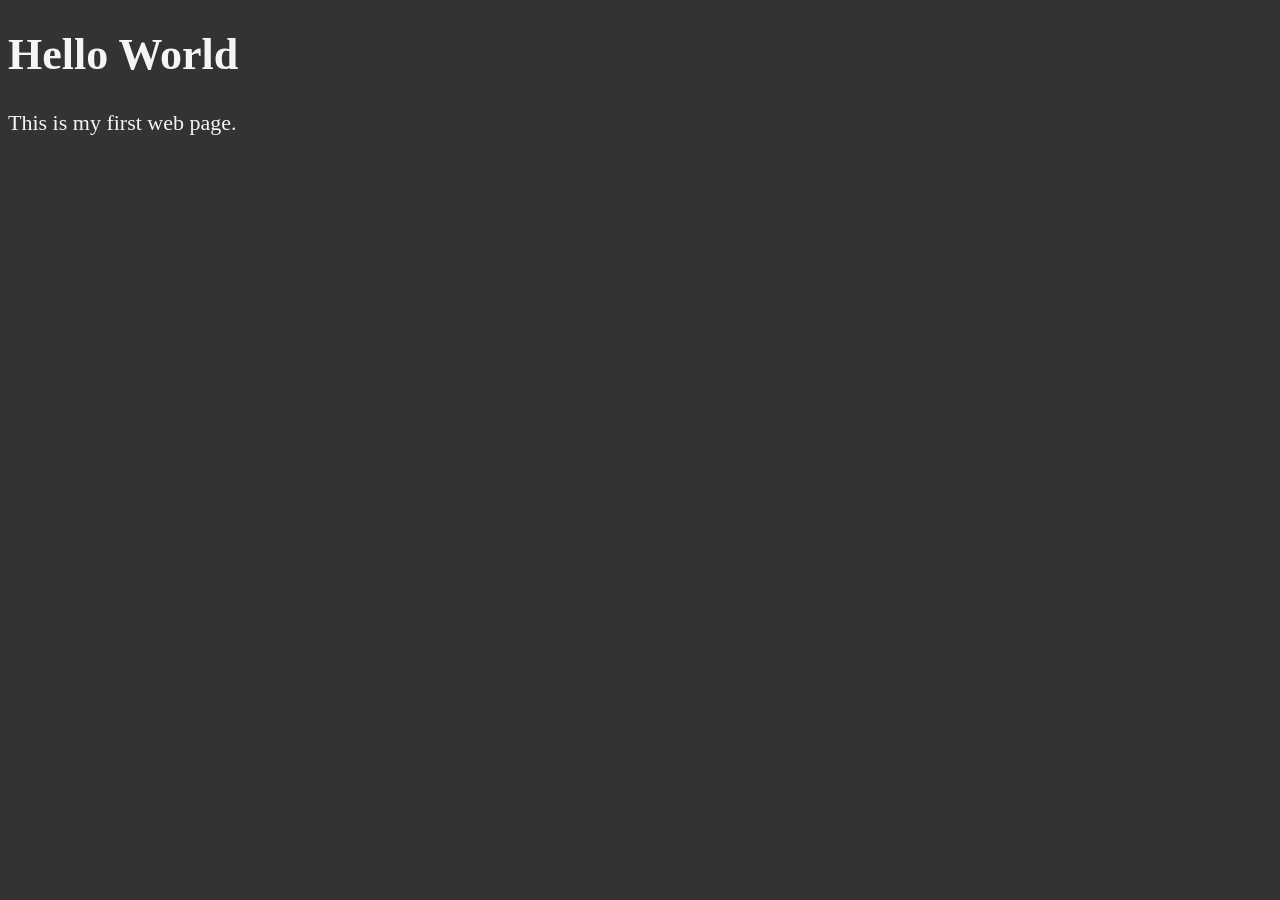
==== index.html @ 641f2961 "Add files via upload" ====
<!DOCTYPE html>
<html lang="en">
<head>
    <meta charset="UTF-8">
    <title>My First Web Page</title>
    <style>
        html {
            font-size: 22px;
        }
        body{
            background-color: #333;
            color: whitesmoke;
        }
    </style>
</head>
<body>
    <h1>Hello World</h1>
    <p>This is my first web page.</p>
</body>
</html>
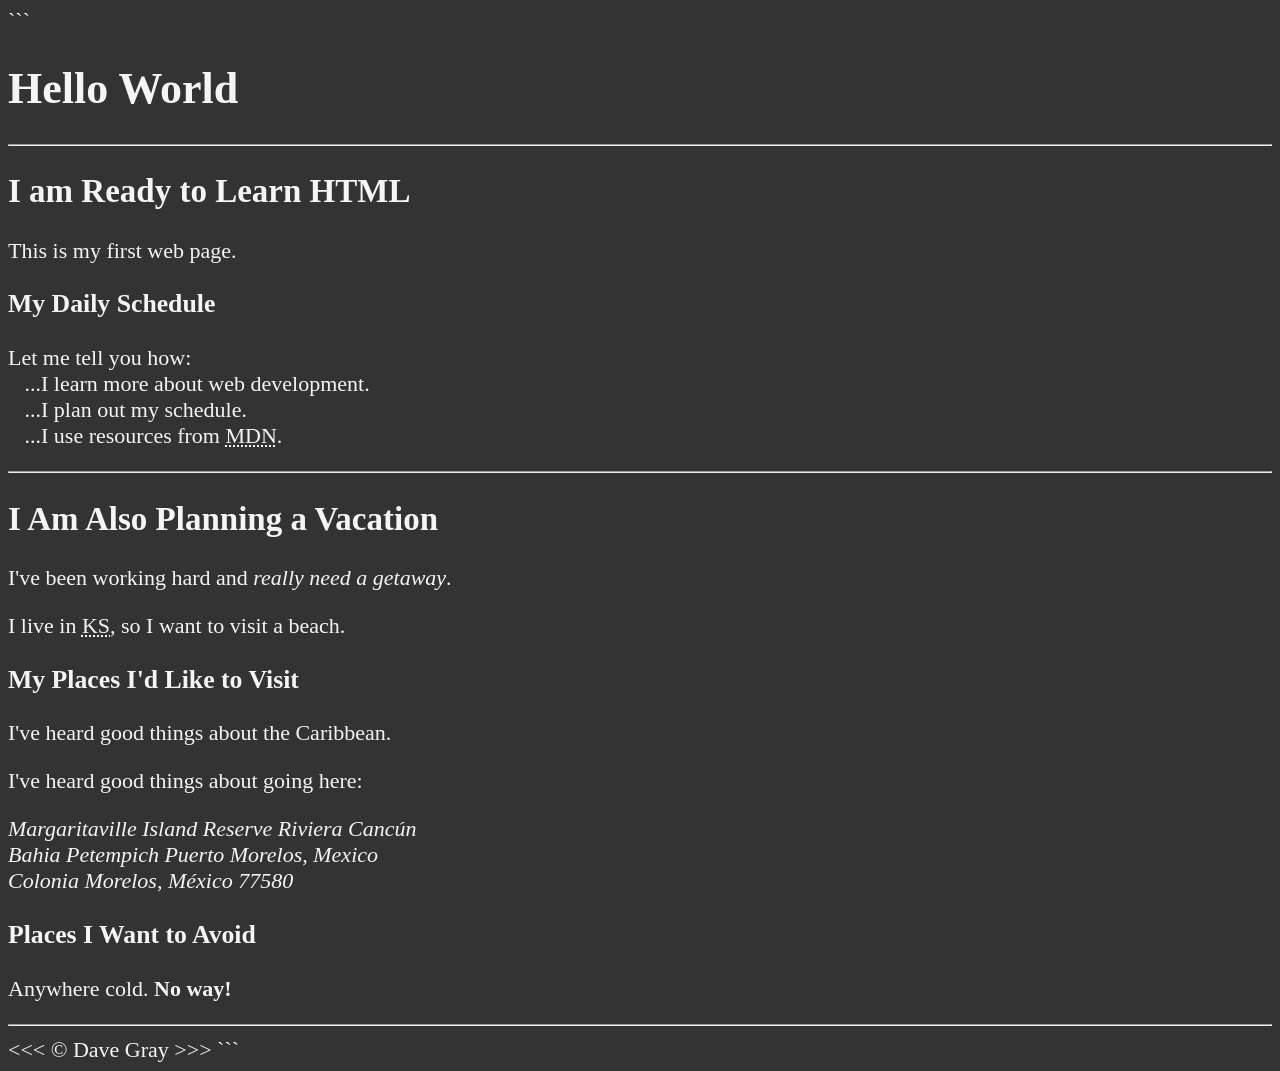
==== commit 661ca452: "Add files via upload" ====
--- a/index.html
+++ b/index.html
@@ -1,20 +1,75 @@
 <!DOCTYPE html>
+
 <html lang="en">
+
 <head>
     <meta charset="UTF-8">
+    <meta name="viewport" content="Dave Gray">
+    <meta name="description" content="This page contains all the things I am learning how to create as I Learn HTML.">
     <title>My First Web Page</title>
-    <style>
-        html {
-            font-size: 22px;
-        }
-        body{
-            background-color: #333;
-            color: whitesmoke;
-        }
-    </style>
+    <link rel="icon" href="html5.png" type="image/x-icon">
+    <link rel="stylesheet" href="main.css" type="text/css">
 </head>
+
 <body>
-    <h1>Hello World</h1>
-    <p>This is my first web page.</p>
+
+```
+<h1>Hello World</h1>
+
+<hr>
+
+<h2>I am Ready to Learn HTML</h2>
+
+<p>This is my first web page.</p>
+
+<h3>My Daily Schedule</h3>
+
+<p>
+    Let me tell you how:
+    <br>&nbsp;&nbsp;&nbsp;...I learn more about web development.
+    <br>&nbsp;&nbsp;&nbsp;...I plan out my schedule.
+    <br>&nbsp;&nbsp;&nbsp;...I use resources from
+    <abbr title="Mozilla Developer Network">MDN</abbr>.
+</p>
+
+<hr>
+
+<h2>I Am Also Planning a Vacation</h2>
+
+<p>
+    I've been working hard and
+    <em>really need a getaway</em>.
+</p>
+
+<p>
+    I live in <abbr title="Kansas">KS</abbr>,
+    so I want to visit a beach.
+</p>
+
+<h3>My Places I'd Like to Visit</h3>
+
+<p>I've heard good things about the Caribbean.</p>
+
+<p>I've heard good things about going here:</p>
+
+<address>
+    Margaritaville Island Reserve Riviera Cancún<br>
+    Bahia Petempich Puerto Morelos, Mexico<br>
+    Colonia Morelos, México 77580
+</address>
+
+<!-- TODO: Add more places -->
+
+<h3>Places I Want to Avoid</h3>
+
+<p>
+    Anywhere cold. <strong>No way!</strong>
+</p>
+
+<hr>
+
+&lt;&lt;&lt; &copy; Dave Gray &gt;&gt;&gt;
+```
+
 </body>
-</html>+</html>
--- a/main.css
+++ b/main.css
@@ -0,0 +1,8 @@
+html{
+    font-size: 22px;
+}
+
+body{
+    background-color: #333;
+    color: whitesmoke;
+}
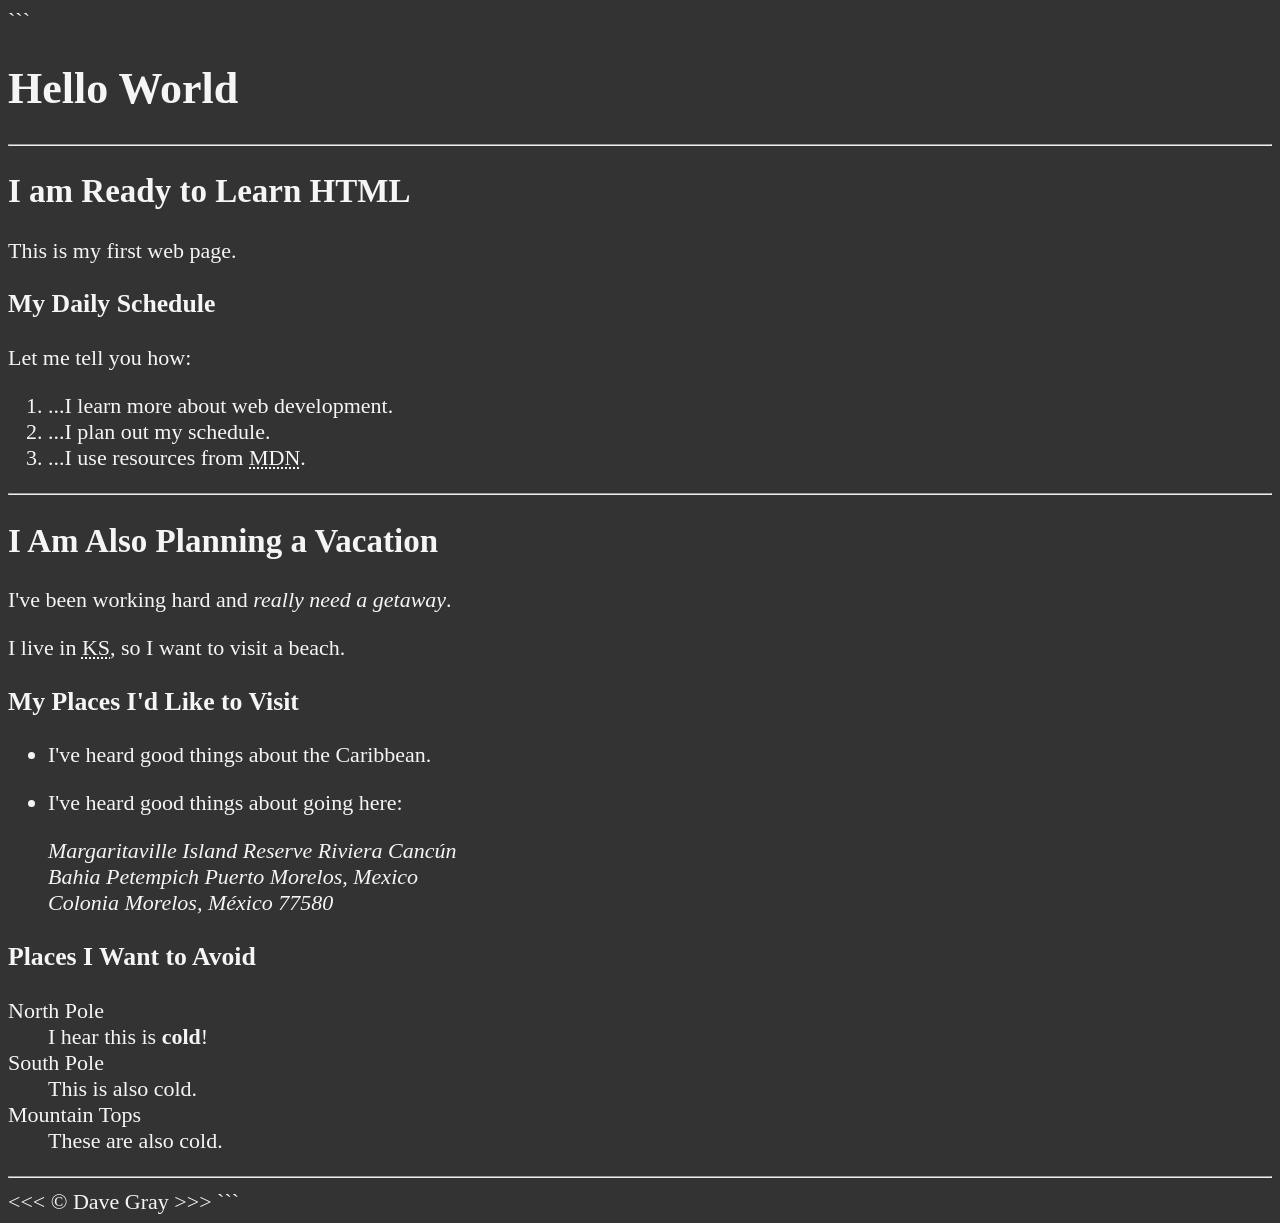
==== commit d7a0eeda: "Add files via upload" ====
--- a/index.html
+++ b/index.html
@@ -24,13 +24,13 @@
 
 <h3>My Daily Schedule</h3>
 
-<p>
-    Let me tell you how:
-    <br>&nbsp;&nbsp;&nbsp;...I learn more about web development.
-    <br>&nbsp;&nbsp;&nbsp;...I plan out my schedule.
-    <br>&nbsp;&nbsp;&nbsp;...I use resources from
-    <abbr title="Mozilla Developer Network">MDN</abbr>.
-</p>
+<p>Let me tell you how:</p>
+    <ol>
+    <li>...I learn more about web development.</li>
+    <li>...I plan out my schedule.</li>
+    <li>...I use resources from
+    <abbr title="Mozilla Developer Network">MDN</abbr>.</li>
+</ol>
 
 <hr>
 
@@ -47,9 +47,10 @@
 </p>
 
 <h3>My Places I'd Like to Visit</h3>
-
-<p>I've heard good things about the Caribbean.</p>
-
+<ul>
+    <li>
+<p>I've heard good things about the Caribbean.</p></li>
+<li>
 <p>I've heard good things about going here:</p>
 
 <address>
@@ -57,14 +58,22 @@
     Bahia Petempich Puerto Morelos, Mexico<br>
     Colonia Morelos, México 77580
 </address>
-
+</li>
+</ul>
 <!-- TODO: Add more places -->
 
 <h3>Places I Want to Avoid</h3>
 
-<p>
-    Anywhere cold. <strong>No way!</strong>
-</p>
+<dl>
+    <dt>North Pole</dt>
+    <dd>I hear this is <strong>cold</strong>!</dd>
+
+    <dt>South Pole</dt>
+    <dd>This is also cold.</dd>
+
+    <dt>Mountain Tops</dt>
+    <dd>These are also cold.</dd>
+</dl>
 
 <hr>
 
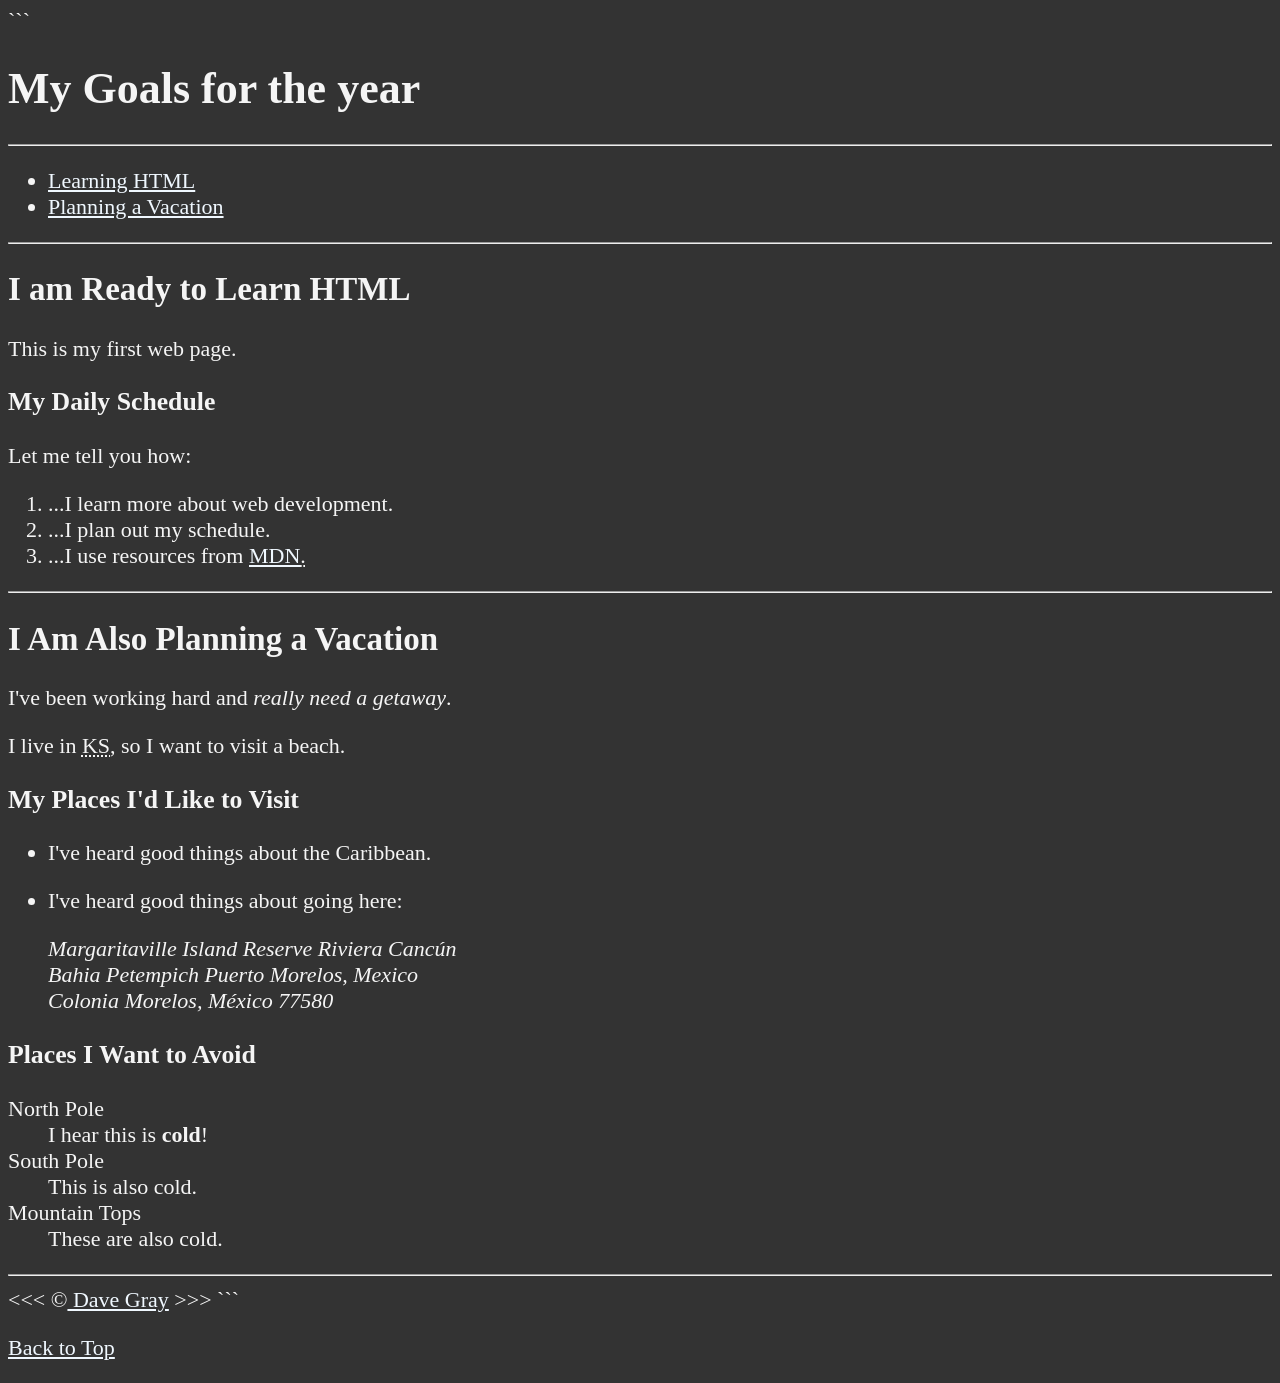
==== commit c3058325: "Add files via upload" ====
--- a/index.html
+++ b/index.html
@@ -14,10 +14,23 @@
 <body>
 
 ```
-<h1>Hello World</h1>
+<h1>My Goals for the year</h1>
 
 <hr>
 
+<nav>
+    <ul>
+        <li>
+            <a href="#html"> Learning HTML</a>
+        </li>
+        <li>
+            <a href="#vacation">Planning a Vacation</a>
+        </li>
+    </ul>
+</nav>
+
+<hr>
+<section id="html">
 <h2>I am Ready to Learn HTML</h2>
 
 <p>This is my first web page.</p>
@@ -29,11 +42,11 @@
     <li>...I learn more about web development.</li>
     <li>...I plan out my schedule.</li>
     <li>...I use resources from
-    <abbr title="Mozilla Developer Network">MDN</abbr>.</li>
+    <abbr title="Mozilla Developer Network"> <a href="https://Developer.mozilla.org/">MDN</a><abbr></abbr>.</li>
 </ol>
-
+</section>
 <hr>
-
+<section id="vacation">
 <h2>I Am Also Planning a Vacation</h2>
 
 <p>
@@ -74,11 +87,13 @@
     <dt>Mountain Tops</dt>
     <dd>These are also cold.</dd>
 </dl>
-
+</section>
 <hr>
 
-&lt;&lt;&lt; &copy; Dave Gray &gt;&gt;&gt;
+&lt;&lt;&lt; &copy;<a href="about.html"> Dave Gray</a> &gt;&gt;&gt;
 ```
-
+<p>
+    <a href="#">Back to Top</a>
+</p>
 </body>
 </html>
--- a/main.css
+++ b/main.css
@@ -5,4 +5,15 @@
 body{
     background-color: #333;
     color: whitesmoke;
+}
+a {
+color: aliceblue;
+}
+
+a:visited{
+    color: lightgreen;
+}
+
+a:hover, a:active{
+    color: #eee;
 }
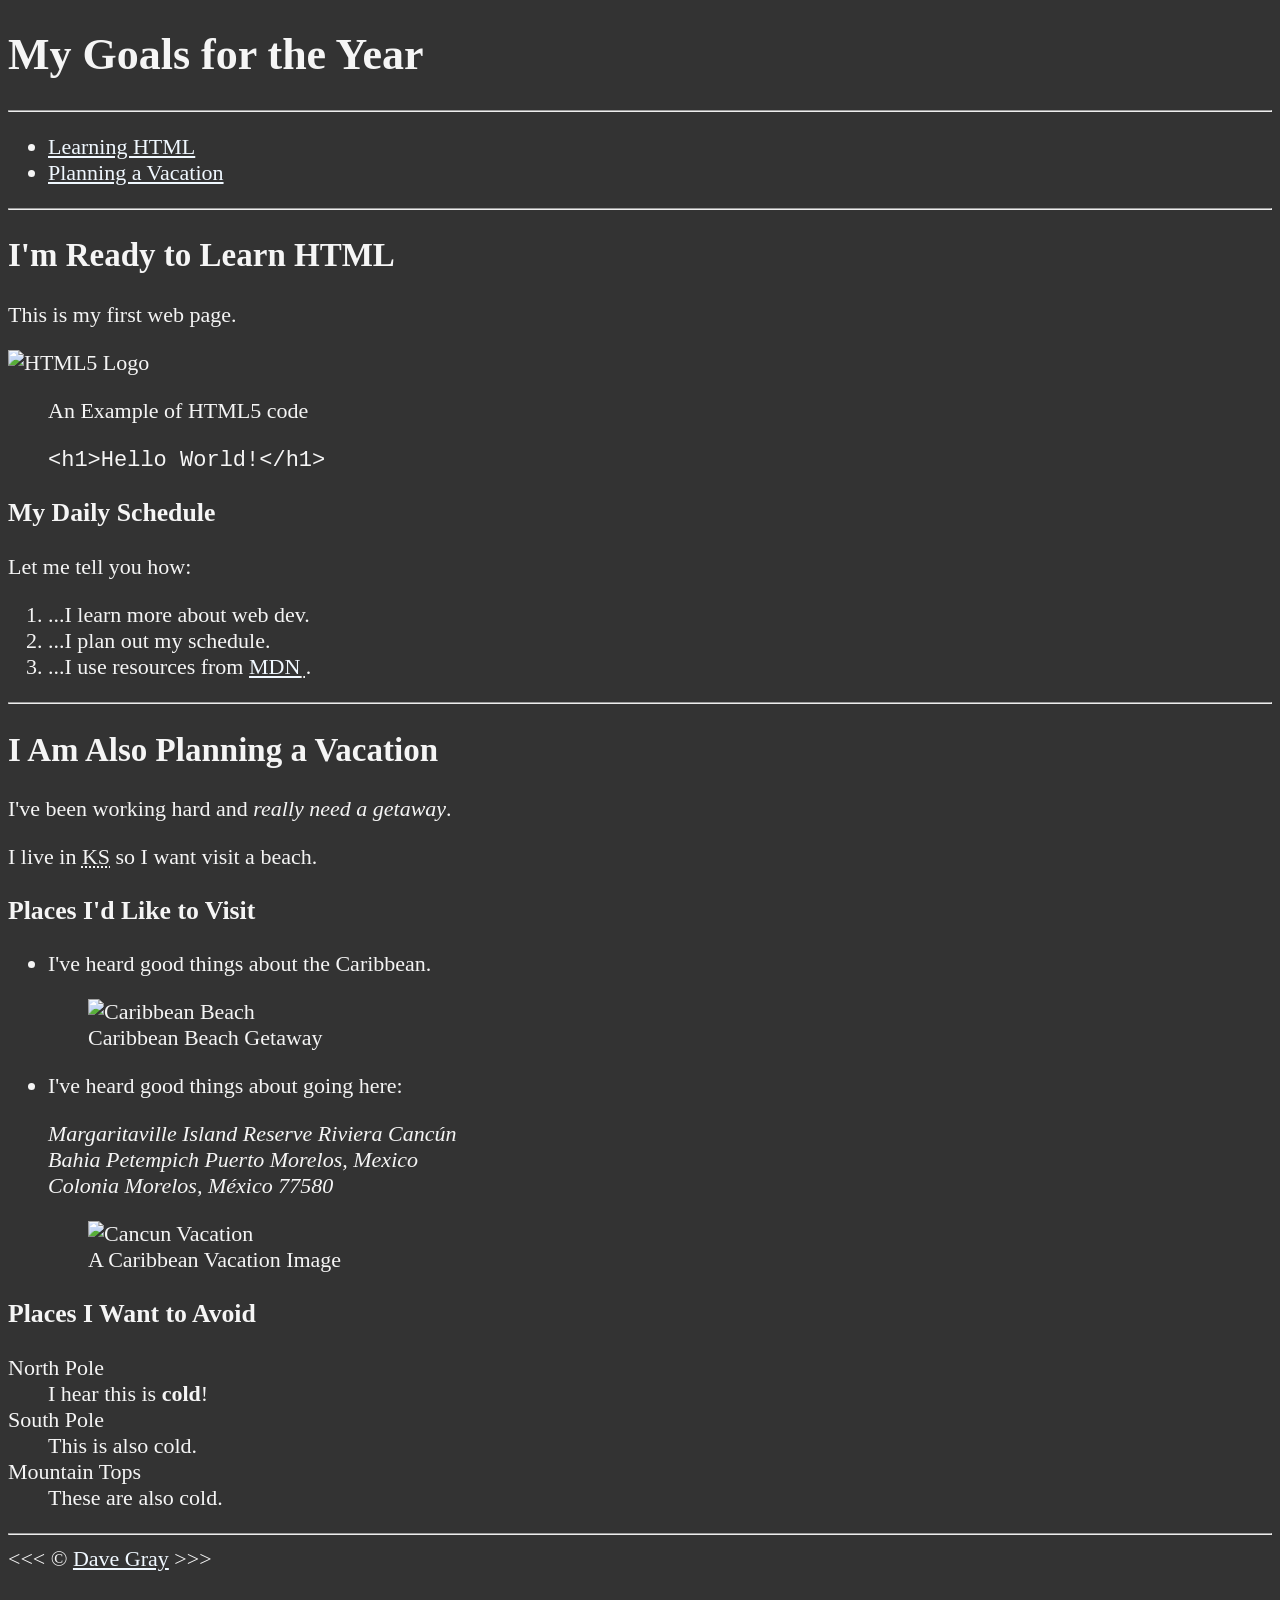
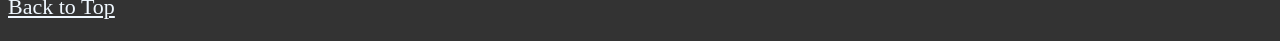
==== commit 2f92d05b: "Add files via upload" ====
--- a/index.html
+++ b/index.html
@@ -1,99 +1,108 @@
 <!DOCTYPE html>
-
 <html lang="en">
 
 <head>
     <meta charset="UTF-8">
-    <meta name="viewport" content="Dave Gray">
-    <meta name="description" content="This page contains all the things I am learning how to create as I Learn HTML.">
+    <meta name="author" content="Dave Gray">
+    <meta name="description" content="This page contains all the things I am learning how to create as I learn HTML.">
     <title>My First Web Page</title>
     <link rel="icon" href="html5.png" type="image/x-icon">
     <link rel="stylesheet" href="main.css" type="text/css">
 </head>
 
 <body>
+    <h1>My Goals for the Year</h1>
 
-```
-<h1>My Goals for the year</h1>
+    <hr>
 
-<hr>
+    <nav>
+        <ul>
+            <li>
+                <a href="#html">Learning HTML</a>
+            </li>
+            <li>
+                <a href="#vacation">Planning a Vacation</a>
+            </li>
+        </ul>
+    </nav>
 
-<nav>
-    <ul>
-        <li>
-            <a href="#html"> Learning HTML</a>
-        </li>
-        <li>
-            <a href="#vacation">Planning a Vacation</a>
-        </li>
-    </ul>
-</nav>
+    <hr>
 
-<hr>
-<section id="html">
-<h2>I am Ready to Learn HTML</h2>
+    <section id="html">
+        <h2>I'm Ready to Learn HTML</h2>
+        <p>This is my first web page.</p>
+        <img src="img/html_logo_300x300.png" alt="HTML5 Logo" title="I am learning HTML5" width="300" height="300">
+        <figure>
+            <figcaption>An Example of HTML5 code</figcaption>
+            <p>
+                <code>&lt;h1&gt;Hello World!&lt;/h1&gt;</code>
+            </p>
+        </figure>
+        <h3>My Daily Schedule</h3>
+        <p>Let me tell you how:</p>
+        <ol>
+            <li>...I learn more about web dev.</li>
+            <li>...I plan out my schedule.</li>
+            <li>...I use resources from <abbr title="Mozilla Developer Network">
+                    <a href="https://developer.mozilla.org/">MDN</a>
+                </abbr>.</li>
+        </ol>
+    </section>
 
-<p>This is my first web page.</p>
+    <hr>
 
-<h3>My Daily Schedule</h3>
+    <section id="vacation">
+        <h2>I Am Also Planning a Vacation</h2>
+        <p>I've been working hard and <em>really need a getaway</em>.</p>
+        <p>I live in <abbr title="Kansas">KS</abbr> so I want visit a beach.</p>
 
-<p>Let me tell you how:</p>
-    <ol>
-    <li>...I learn more about web development.</li>
-    <li>...I plan out my schedule.</li>
-    <li>...I use resources from
-    <abbr title="Mozilla Developer Network"> <a href="https://Developer.mozilla.org/">MDN</a><abbr></abbr>.</li>
-</ol>
-</section>
-<hr>
-<section id="vacation">
-<h2>I Am Also Planning a Vacation</h2>
+        <h3>Places I'd Like to Visit</h3>
+        <ul>
+            <li>
+                <p>I've heard good things about the Caribbean.</p>
+                <figure>
+                    <img src="img/caribbean.jpg" alt="Caribbean Beach" title="I want to visit a Caribbean beach."
+                        width="400" height="225" loading="lazy">
+                    <figcaption>
+                        Caribbean Beach Getaway
+                    </figcaption>
+                </figure>
+            </li>
+            <li>
+                <p>I've heard good things about going here:</p>
+                <address>
+                    Margaritaville Island Reserve Riviera Cancún<br>
+                    Bahia Petempich Puerto Morelos, Mexico<br>
+                    Colonia Morelos, México 77580
+                </address>
+                <figure>
+                    <img src="img/vacation.jpg" alt="Cancun Vacation" title="It's 5 o'Clock Somewhere!" width="400"
+                        height="267" loading="lazy">
+                    <figcaption>
+                        A Caribbean Vacation Image
+                    </figcaption>
+                </figure>
+            </li>
+        </ul>
+        <!-- TODO: Add more places -->
+        <h3>Places I Want to Avoid</h3>
+        <dl>
+            <dt>North Pole</dt>
+            <dd>I hear this is <strong>cold</strong>!</dd>
 
-<p>
-    I've been working hard and
-    <em>really need a getaway</em>.
-</p>
+            <dt>South Pole</dt>
+            <dd>This is also cold.</dd>
 
-<p>
-    I live in <abbr title="Kansas">KS</abbr>,
-    so I want to visit a beach.
-</p>
+            <dt>Mountain Tops</dt>
+            <dd>These are also cold.</dd>
+        </dl>
+    </section>
 
-<h3>My Places I'd Like to Visit</h3>
-<ul>
-    <li>
-<p>I've heard good things about the Caribbean.</p></li>
-<li>
-<p>I've heard good things about going here:</p>
+    <hr>
+    &lt;&lt;&lt; &copy; <a href="about.html">Dave Gray</a> &gt;&gt;&gt;
+    <p>
+        <a href="#">Back to Top</a>
+    </p>
+</body>
 
-<address>
-    Margaritaville Island Reserve Riviera Cancún<br>
-    Bahia Petempich Puerto Morelos, Mexico<br>
-    Colonia Morelos, México 77580
-</address>
-</li>
-</ul>
-<!-- TODO: Add more places -->
-
-<h3>Places I Want to Avoid</h3>
-
-<dl>
-    <dt>North Pole</dt>
-    <dd>I hear this is <strong>cold</strong>!</dd>
-
-    <dt>South Pole</dt>
-    <dd>This is also cold.</dd>
-
-    <dt>Mountain Tops</dt>
-    <dd>These are also cold.</dd>
-</dl>
-</section>
-<hr>
-
-&lt;&lt;&lt; &copy;<a href="about.html"> Dave Gray</a> &gt;&gt;&gt;
-```
-<p>
-    <a href="#">Back to Top</a>
-</p>
-</body>
-</html>
+</html>
--- a/main.css
+++ b/main.css
@@ -1,19 +1,20 @@
-html{
+html {
     font-size: 22px;
 }
 
-body{
+body {
     background-color: #333;
     color: whitesmoke;
 }
+
 a {
-color: aliceblue;
+    color: aliceblue;
 }
 
-a:visited{
-    color: lightgreen;
+a:visited {
+    color: lightgray;
 }
 
-a:hover, a:active{
+a:hover, a:active {
     color: #eee;
 }
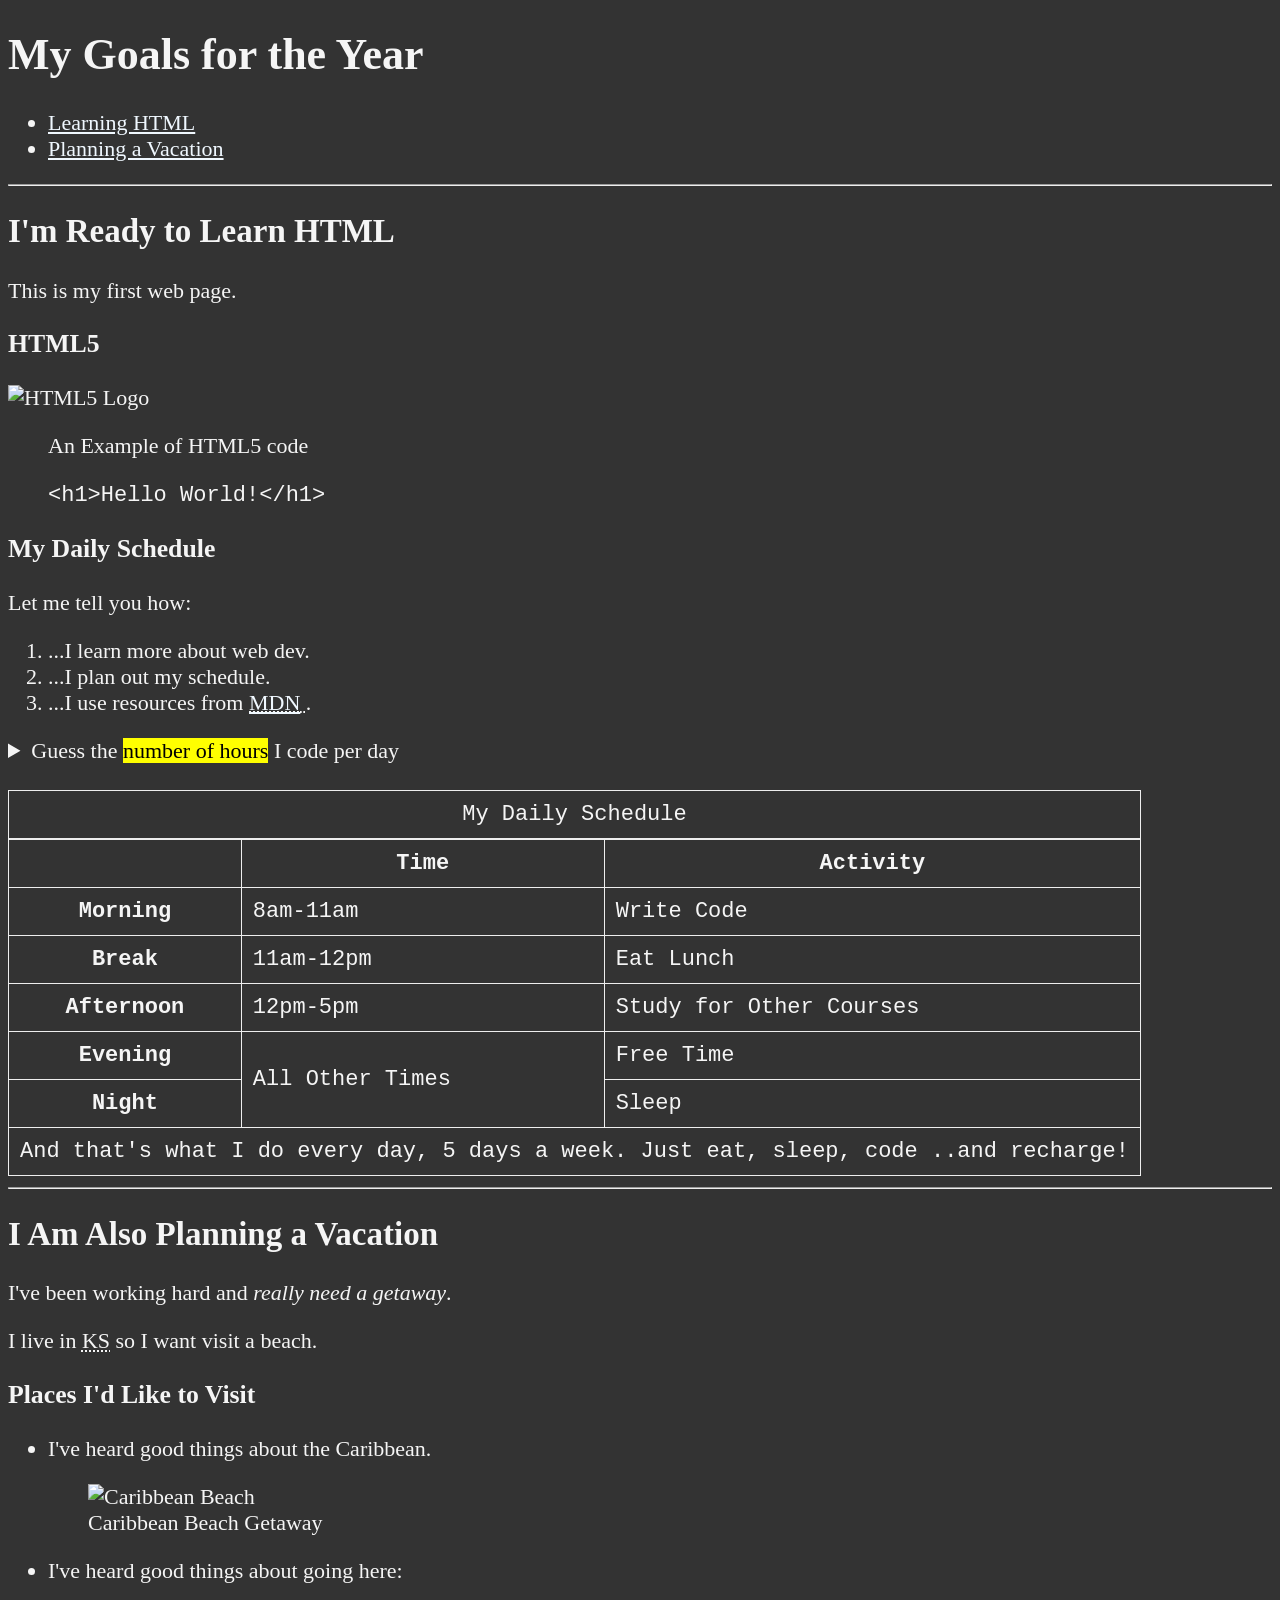
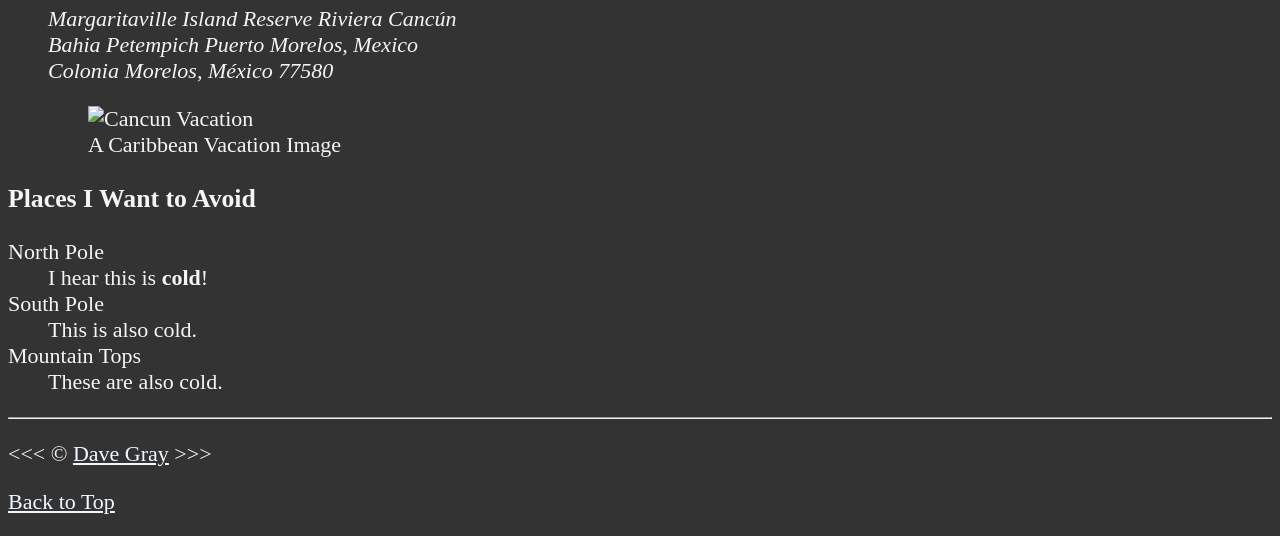
==== commit 16a8b9cb: "Add files via upload" ====
--- a/index.html
+++ b/index.html
@@ -11,98 +11,168 @@
 </head>
 
 <body>
-    <h1>My Goals for the Year</h1>
+    <header>
+        <h1>My Goals for the Year</h1>
+
+        <nav aria-label="primary-navigation">
+            <ul>
+                <li>
+                    <a href="#html">Learning HTML</a>
+                </li>
+                <li>
+                    <a href="#vacation">Planning a Vacation</a>
+                </li>
+            </ul>
+        </nav>
+    </header>
 
     <hr>
+    <main>
+        <article id="html">
+            <h2>I'm Ready to Learn HTML</h2>
+            <p>This is my first web page.</p>
+            <section>
+                <h3>HTML5</h3>
+                <img src="img/html_logo_300x300.png" alt="HTML5 Logo" title="I am learning HTML5" width="300"
+                    height="300">
+                <figure>
+                    <figcaption>An Example of HTML5 code</figcaption>
+                    <p>
+                        <code>&lt;h1&gt;Hello World!&lt;/h1&gt;</code>
+                    </p>
+                </figure>
+            </section>
+            <section>
+                <h3>My Daily Schedule</h3>
+                <p>Let me tell you how:</p>
+                <ol>
+                    <li>...I learn more about web dev.</li>
+                    <li>...I plan out my schedule.</li>
+                    <li>...I use resources from <abbr title="Mozilla Developer Network">
+                            <a href="https://developer.mozilla.org/">MDN</a>
+                        </abbr>.</li>
+                </ol>
+                <aside>
+                    <details>
+                        <summary>Guess the <mark>number of hours</mark> I code per day</summary>
+                        <p>I start at <time datetime="08:00">8 am</time> and I write code for <time datetime="PT3H">3
+                                hours</time> every morning.</p>
+                    </details>
+                </aside>
+                <br>
+                <table>
+                    <caption>My Daily Schedule</caption>
+                    <thead>
+                        <tr>
+                            <th>&nbsp;</th>
+                            <th scope="col">Time</th>
+                            <th scope="col">Activity</th>
+                        </tr>
+                    </thead>
+                    <tbody>
+                        <tr>
+                            <th scope="row">Morning</th>
+                            <td>
+                                <time datetime="08:00">8am</time>-<time datetime="11:00">11am</time>
+                            </td>
+                            <td>Write Code</td>
+                        </tr>
+                        <tr>
+                            <th scope="row">Break</th>
+                            <td>
+                                <time datetime="11:00">11am</time>-<time datetime="12:00">12pm</time>
+                            </td>
+                            <td>Eat Lunch</td>
+                        </tr>
+                        <tr>
+                            <th scope="row">Afternoon</th>
+                            <td>
+                                <time datetime="12:00">12pm</time>-<time datetime="17:00">5pm</time>
+                            </td>
+                            <td>Study for Other Courses</td>
+                        </tr>
+                        <tr>
+                            <th scope="row">Evening</th>
+                            <td rowspan="2">All Other Times</td>
+                            <td>Free Time</td>
+                        </tr>
+                        <tr>
+                            <th scope="row">Night</th>
+                            <td>Sleep</td>
+                        </tr>
+                    </tbody>
+                    <tfoot>
+                        <tr>
+                            <td colspan="3">And that's what I do every day, 5 days a week. Just eat, sleep, code ..and
+                                recharge!</td>
+                        </tr>
+                    </tfoot>
+                </table>
+            </section>
+        </article>
 
-    <nav>
-        <ul>
-            <li>
-                <a href="#html">Learning HTML</a>
-            </li>
-            <li>
-                <a href="#vacation">Planning a Vacation</a>
-            </li>
-        </ul>
-    </nav>
+        <hr>
 
+        <article id="vacation">
+            <h2>I Am Also Planning a Vacation</h2>
+            <p>I've been working hard and <em>really need a getaway</em>.</p>
+            <p>I live in <abbr title="Kansas">KS</abbr> so I want visit a beach.</p>
+
+            <section>
+                <h3>Places I'd Like to Visit</h3>
+                <ul>
+                    <li>
+                        <p>I've heard good things about the Caribbean.</p>
+                        <figure>
+                            <img src="img/caribbean.jpg" alt="Caribbean Beach"
+                                title="I want to visit a Caribbean beach." width="400" height="225" loading="lazy">
+                            <figcaption>
+                                Caribbean Beach Getaway
+                            </figcaption>
+                        </figure>
+                    </li>
+                    <li>
+                        <p>I've heard good things about going here:</p>
+                        <address>
+                            Margaritaville Island Reserve Riviera Cancún<br>
+                            Bahia Petempich Puerto Morelos, Mexico<br>
+                            Colonia Morelos, México 77580
+                        </address>
+                        <figure>
+                            <img src="img/vacation.jpg" alt="Cancun Vacation" title="It's 5 o'Clock Somewhere!"
+                                width="400" height="267" loading="lazy">
+                            <figcaption>
+                                A Caribbean Vacation Image
+                            </figcaption>
+                        </figure>
+                    </li>
+                </ul>
+            </section>
+            <!-- TODO: Add more places -->
+            <section>
+                <h3>Places I Want to Avoid</h3>
+                <dl>
+                    <dt>North Pole</dt>
+                    <dd>I hear this is <strong>cold</strong>!</dd>
+
+                    <dt>South Pole</dt>
+                    <dd>This is also cold.</dd>
+
+                    <dt>Mountain Tops</dt>
+                    <dd>These are also cold.</dd>
+                </dl>
+            </section>
+        </article>
+    </main>
     <hr>
-
-    <section id="html">
-        <h2>I'm Ready to Learn HTML</h2>
-        <p>This is my first web page.</p>
-        <img src="img/html_logo_300x300.png" alt="HTML5 Logo" title="I am learning HTML5" width="300" height="300">
-        <figure>
-            <figcaption>An Example of HTML5 code</figcaption>
-            <p>
-                <code>&lt;h1&gt;Hello World!&lt;/h1&gt;</code>
-            </p>
-        </figure>
-        <h3>My Daily Schedule</h3>
-        <p>Let me tell you how:</p>
-        <ol>
-            <li>...I learn more about web dev.</li>
-            <li>...I plan out my schedule.</li>
-            <li>...I use resources from <abbr title="Mozilla Developer Network">
-                    <a href="https://developer.mozilla.org/">MDN</a>
-                </abbr>.</li>
-        </ol>
-    </section>
-
-    <hr>
-
-    <section id="vacation">
-        <h2>I Am Also Planning a Vacation</h2>
-        <p>I've been working hard and <em>really need a getaway</em>.</p>
-        <p>I live in <abbr title="Kansas">KS</abbr> so I want visit a beach.</p>
-
-        <h3>Places I'd Like to Visit</h3>
-        <ul>
-            <li>
-                <p>I've heard good things about the Caribbean.</p>
-                <figure>
-                    <img src="img/caribbean.jpg" alt="Caribbean Beach" title="I want to visit a Caribbean beach."
-                        width="400" height="225" loading="lazy">
-                    <figcaption>
-                        Caribbean Beach Getaway
-                    </figcaption>
-                </figure>
-            </li>
-            <li>
-                <p>I've heard good things about going here:</p>
-                <address>
-                    Margaritaville Island Reserve Riviera Cancún<br>
-                    Bahia Petempich Puerto Morelos, Mexico<br>
-                    Colonia Morelos, México 77580
-                </address>
-                <figure>
-                    <img src="img/vacation.jpg" alt="Cancun Vacation" title="It's 5 o'Clock Somewhere!" width="400"
-                        height="267" loading="lazy">
-                    <figcaption>
-                        A Caribbean Vacation Image
-                    </figcaption>
-                </figure>
-            </li>
-        </ul>
-        <!-- TODO: Add more places -->
-        <h3>Places I Want to Avoid</h3>
-        <dl>
-            <dt>North Pole</dt>
-            <dd>I hear this is <strong>cold</strong>!</dd>
-
-            <dt>South Pole</dt>
-            <dd>This is also cold.</dd>
-
-            <dt>Mountain Tops</dt>
-            <dd>These are also cold.</dd>
-        </dl>
-    </section>
-
-    <hr>
-    &lt;&lt;&lt; &copy; <a href="about.html">Dave Gray</a> &gt;&gt;&gt;
-    <p>
-        <a href="#">Back to Top</a>
-    </p>
+    <footer>
+        <p>
+            &lt;&lt;&lt; &copy; <a href="about.html">Dave Gray</a> &gt;&gt;&gt;
+        </p>
+        <p>
+            <a href="#">Back to Top</a>
+        </p>
+    </footer>
 </body>
 
 </html>
--- a/main.css
+++ b/main.css
@@ -17,4 +17,11 @@
 
 a:hover, a:active {
     color: #eee;
+}
+
+table, tr, th, td, caption {
+    border: 1px solid #eee;
+    font-family: 'Courier New', Courier, monospace;
+    border-collapse: collapse;
+    padding: 0.5rem;
 }
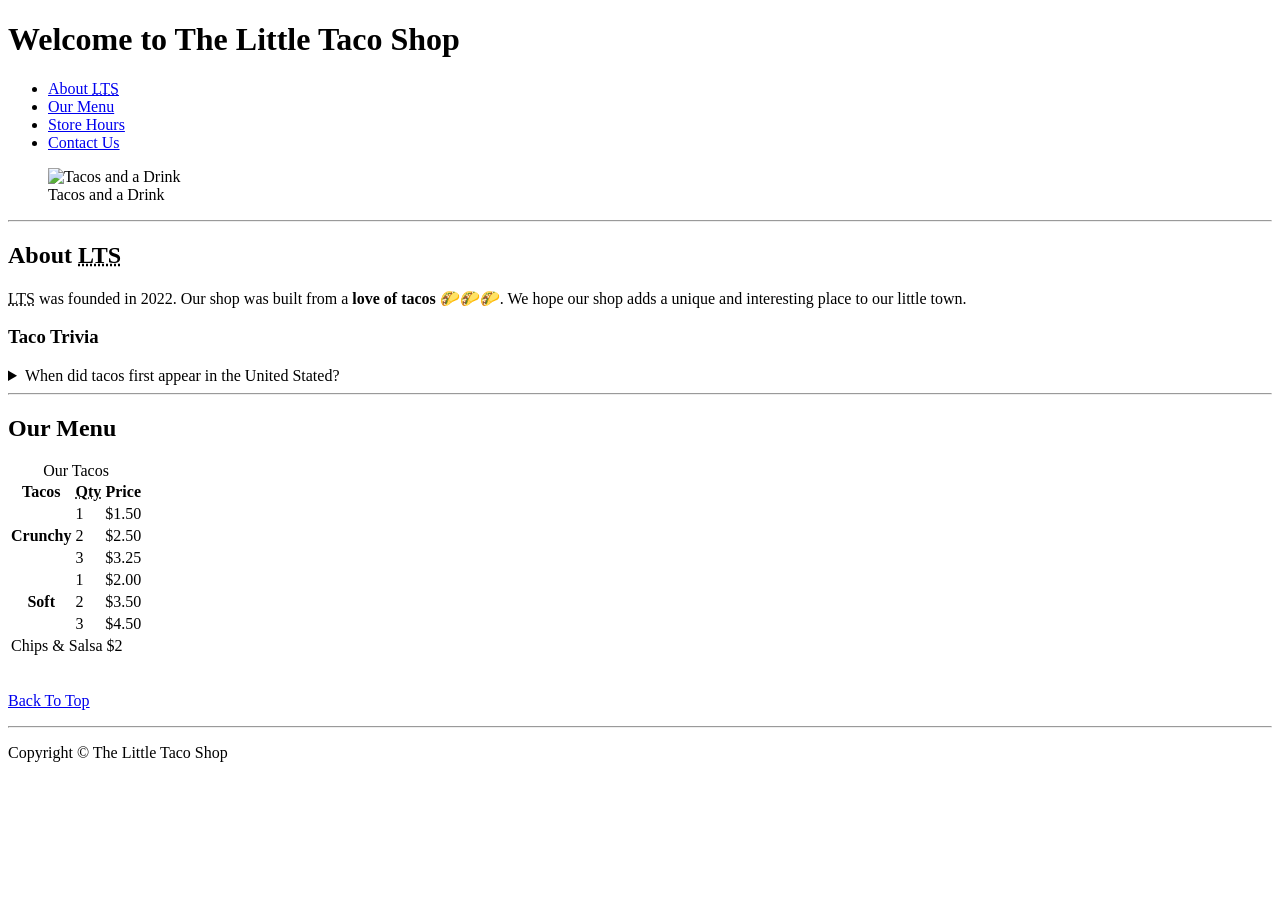
==== commit 5748c3e1: "Add files via upload" ====
--- a/index.html
+++ b/index.html
@@ -4,174 +4,124 @@
 <head>
     <meta charset="UTF-8">
     <meta name="author" content="Dave Gray">
-    <meta name="description" content="This page contains all the things I am learning how to create as I learn HTML.">
-    <title>My First Web Page</title>
-    <link rel="icon" href="html5.png" type="image/x-icon">
-    <link rel="stylesheet" href="main.css" type="text/css">
+    <meta name="description" content="The official website for The Little Taco Shop">
+    <title>The Little Taco Shop</title>
+    <link rel="icon" href="favicon.ico" type="image/x-icon">
+    <link rel="stylesheet" href="css/style.css">
 </head>
 
 <body>
     <header>
-        <h1>My Goals for the Year</h1>
-
-        <nav aria-label="primary-navigation">
+        <h1>Welcome to The Little Taco Shop</h1>
+        <nav>
             <ul>
                 <li>
-                    <a href="#html">Learning HTML</a>
+                    <a href="#about">About <abbr title="The Little Taco Shop">LTS</abbr></a>
                 </li>
                 <li>
-                    <a href="#vacation">Planning a Vacation</a>
+                    <a href="#menu">Our Menu</a>
+                </li>
+                <li>
+                    <a href="hours.html">Store Hours</a>
+                </li>
+                <li>
+                    <a href="contact.html">Contact Us</a>
                 </li>
             </ul>
         </nav>
+
+        <figure>
+            <img src="img/tacos_and_drink_400x267.png" alt="Tacos and a Drink" title="We love tacos!" width="400"
+                height="267">
+            <figcaption>
+                Tacos and a Drink
+            </figcaption>
+        </figure>
     </header>
-
     <hr>
     <main>
-        <article id="html">
-            <h2>I'm Ready to Learn HTML</h2>
-            <p>This is my first web page.</p>
-            <section>
-                <h3>HTML5</h3>
-                <img src="img/html_logo_300x300.png" alt="HTML5 Logo" title="I am learning HTML5" width="300"
-                    height="300">
-                <figure>
-                    <figcaption>An Example of HTML5 code</figcaption>
+        <article id="about">
+            <h2>About <abbr title="The Little Taco Shop">LTS</abbr></h2>
+            <p>
+                <abbr title="The Little Taco Shop">LTS</abbr> was founded in <time datetime="2022">2022</time>. Our shop
+                was built from a <strong>love of tacos</strong> 🌮🌮🌮. We hope our shop adds a unique and interesting
+                place to our little town.
+            </p>
+            <aside>
+                <h3>Taco Trivia</h3>
+                <details>
+                    <summary>When did tacos first appear in the United Stated?</summary>
                     <p>
-                        <code>&lt;h1&gt;Hello World!&lt;/h1&gt;</code>
+                        Jeffrey M. Pilcher, taco historian and professor of history at the University of Minnesota, says
+                        the earliest mention of tacos in the United States are in a newspaper from <time
+                            datetime="1905">1905</time>. (Source: <cite><a
+                                href="https://www.smithsonianmag.com/arts-culture/where-did-the-taco-come-from-81228162/"
+                                target="_blank">Smithsonian Magazine</a></cite>)
                     </p>
-                </figure>
-            </section>
-            <section>
-                <h3>My Daily Schedule</h3>
-                <p>Let me tell you how:</p>
-                <ol>
-                    <li>...I learn more about web dev.</li>
-                    <li>...I plan out my schedule.</li>
-                    <li>...I use resources from <abbr title="Mozilla Developer Network">
-                            <a href="https://developer.mozilla.org/">MDN</a>
-                        </abbr>.</li>
-                </ol>
-                <aside>
-                    <details>
-                        <summary>Guess the <mark>number of hours</mark> I code per day</summary>
-                        <p>I start at <time datetime="08:00">8 am</time> and I write code for <time datetime="PT3H">3
-                                hours</time> every morning.</p>
-                    </details>
-                </aside>
-                <br>
-                <table>
-                    <caption>My Daily Schedule</caption>
-                    <thead>
-                        <tr>
-                            <th>&nbsp;</th>
-                            <th scope="col">Time</th>
-                            <th scope="col">Activity</th>
-                        </tr>
-                    </thead>
-                    <tbody>
-                        <tr>
-                            <th scope="row">Morning</th>
-                            <td>
-                                <time datetime="08:00">8am</time>-<time datetime="11:00">11am</time>
-                            </td>
-                            <td>Write Code</td>
-                        </tr>
-                        <tr>
-                            <th scope="row">Break</th>
-                            <td>
-                                <time datetime="11:00">11am</time>-<time datetime="12:00">12pm</time>
-                            </td>
-                            <td>Eat Lunch</td>
-                        </tr>
-                        <tr>
-                            <th scope="row">Afternoon</th>
-                            <td>
-                                <time datetime="12:00">12pm</time>-<time datetime="17:00">5pm</time>
-                            </td>
-                            <td>Study for Other Courses</td>
-                        </tr>
-                        <tr>
-                            <th scope="row">Evening</th>
-                            <td rowspan="2">All Other Times</td>
-                            <td>Free Time</td>
-                        </tr>
-                        <tr>
-                            <th scope="row">Night</th>
-                            <td>Sleep</td>
-                        </tr>
-                    </tbody>
-                    <tfoot>
-                        <tr>
-                            <td colspan="3">And that's what I do every day, 5 days a week. Just eat, sleep, code ..and
-                                recharge!</td>
-                        </tr>
-                    </tfoot>
-                </table>
-            </section>
+                </details>
+            </aside>
         </article>
-
         <hr>
-
-        <article id="vacation">
-            <h2>I Am Also Planning a Vacation</h2>
-            <p>I've been working hard and <em>really need a getaway</em>.</p>
-            <p>I live in <abbr title="Kansas">KS</abbr> so I want visit a beach.</p>
-
-            <section>
-                <h3>Places I'd Like to Visit</h3>
-                <ul>
-                    <li>
-                        <p>I've heard good things about the Caribbean.</p>
-                        <figure>
-                            <img src="img/caribbean.jpg" alt="Caribbean Beach"
-                                title="I want to visit a Caribbean beach." width="400" height="225" loading="lazy">
-                            <figcaption>
-                                Caribbean Beach Getaway
-                            </figcaption>
-                        </figure>
-                    </li>
-                    <li>
-                        <p>I've heard good things about going here:</p>
-                        <address>
-                            Margaritaville Island Reserve Riviera Cancún<br>
-                            Bahia Petempich Puerto Morelos, Mexico<br>
-                            Colonia Morelos, México 77580
-                        </address>
-                        <figure>
-                            <img src="img/vacation.jpg" alt="Cancun Vacation" title="It's 5 o'Clock Somewhere!"
-                                width="400" height="267" loading="lazy">
-                            <figcaption>
-                                A Caribbean Vacation Image
-                            </figcaption>
-                        </figure>
-                    </li>
-                </ul>
-            </section>
-            <!-- TODO: Add more places -->
-            <section>
-                <h3>Places I Want to Avoid</h3>
-                <dl>
-                    <dt>North Pole</dt>
-                    <dd>I hear this is <strong>cold</strong>!</dd>
-
-                    <dt>South Pole</dt>
-                    <dd>This is also cold.</dd>
-
-                    <dt>Mountain Tops</dt>
-                    <dd>These are also cold.</dd>
-                </dl>
-            </section>
+        <article id="menu">
+            <h2>Our Menu</h2>
+            <table>
+                <caption>Our Tacos</caption>
+                <thead>
+                    <tr>
+                        <th>Tacos</th>
+                        <th scope="col"><abbr title="Quantity">Qty</abbr></th>
+                        <th scope="col">Price</th>
+                    </tr>
+                </thead>
+                <tbody>
+                    <tr>
+                        <th scope="row" rowspan="3">
+                            Crunchy
+                        </th>
+                        <td>1</td>
+                        <td>$1.50</td>
+                    </tr>
+                    <tr>
+                        <td>2</td>
+                        <td>$2.50</td>
+                    </tr>
+                    <tr>
+                        <td>3</td>
+                        <td>$3.25</td>
+                    </tr>
+                    <tr>
+                        <th scope="row" rowspan="3">
+                            Soft
+                        </th>
+                        <td>1</td>
+                        <td>$2.00</td>
+                    </tr>
+                    <tr>
+                        <td>2</td>
+                        <td>$3.50</td>
+                    </tr>
+                    <tr>
+                        <td>3</td>
+                        <td>$4.50</td>
+                    </tr>
+                </tbody>
+                <tfoot>
+                    <tr>
+                        <td colspan="3">
+                            Chips &amp; Salsa $2
+                        </td>
+                    </tr>
+                </tfoot>
+            </table>
+            <br>
+            <p>
+                <a href="#">Back To Top</a>
+            </p>
         </article>
     </main>
     <hr>
     <footer>
-        <p>
-            &lt;&lt;&lt; &copy; <a href="about.html">Dave Gray</a> &gt;&gt;&gt;
-        </p>
-        <p>
-            <a href="#">Back to Top</a>
-        </p>
+        <p>Copyright &copy; The Little Taco Shop</p>
     </footer>
 </body>
 
